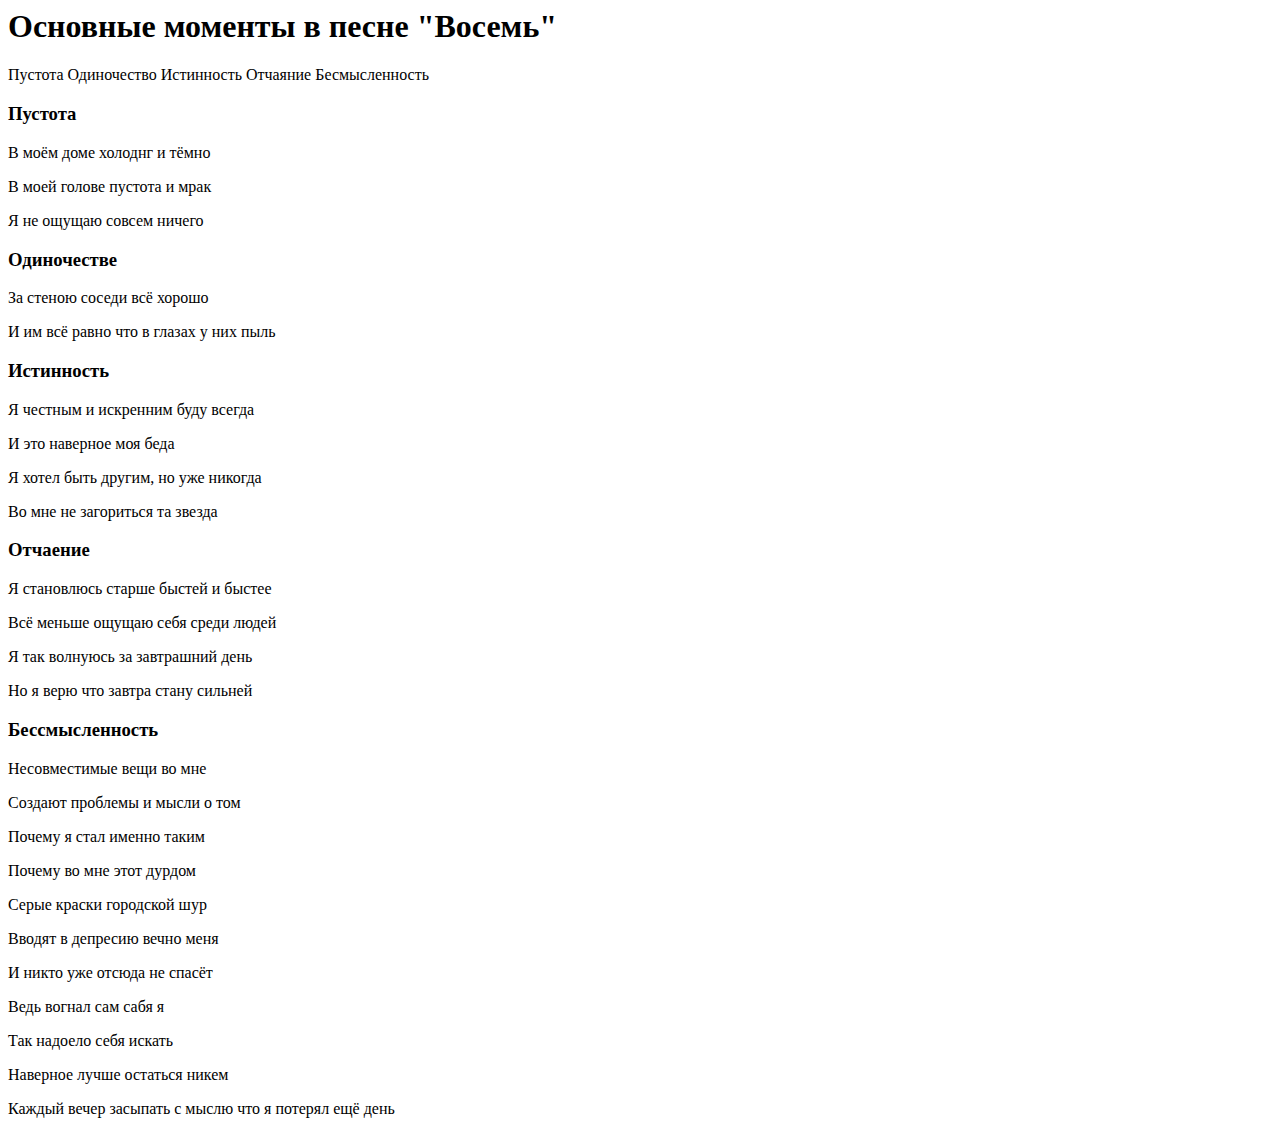
==== intex.html @ cd8bf6a2 "Rename css.html to intex.html" ====
<html>
<head> 
    <title>песня "Восемь"</title>
     <link rel="stylesheet" href="style.css"/>  
</head>
<header>
  <h1>Основные моменты в песне "Восемь"</h1>
  <dev>Пустота</dev>
  <dev>Одиночество</dev>
  <dev>Истинность</dev>
  <dev>Отчаяние<dev>
  <dev>Бесмысленность</dev>  
</header>
<main>
  <article class="pusto">
    <h3>Пустота</h3>
  <p>В моём доме холоднг и тёмно</p>
  <p>В моей голове пустота и мрак</p>
  <p>Я не ощущаю совсем ничего</p>
    <article class="odin">
  <h3>Одиночестве</h3>
 <p>За стеною соседи всё хорошо</p>
 <p> И им всё равно что в глазах у них пыль</p>

 </article>    
    <article class="isfina">
    <h3>Истинность </h3>
  <p>Я честным и искренним буду всегда</p> 
  <p>И это наверное моя беда</p>
  <p>Я хотел быть другим, но уже никогда</p>
  <p>Во мне не загориться та звезда</p> 
      </article>
 <article="otch">
   <h3>Отчаение</h3>
   <p> Я становлюсь старше быстей и быстее</p>
   <p>Всё меньше ощущаю себя среди людей</p>
   <p>Я так волнуюсь за завтрашний день</p>
   <p>Но я верю что завтра стану сильней</p>
</article> 
    <article class"bessm">
    <h3>Бессмысленность</h3>
    <p>Несовместимые вещи во мне</p>
    <p>Создают проблемы и мысли о том</p>
    <p>Почему я стал именно таким</p>
    <p>Почему во мне этот дурдом</p>
    <p>Серые краски городской шур</p>
    <p>Вводят в депресию вечно меня</p>
    <p>И никто уже отсюда не спасёт</p>
    <p>Ведь вогнал сам сабя я</p>
    <p>Так надоело себя искать</p>
    <p>Наверное лучше остаться никем</p>
    <p>Каждый вечер засыпать с мыслю что я потерял ещё день</p>
  </article>
</main>
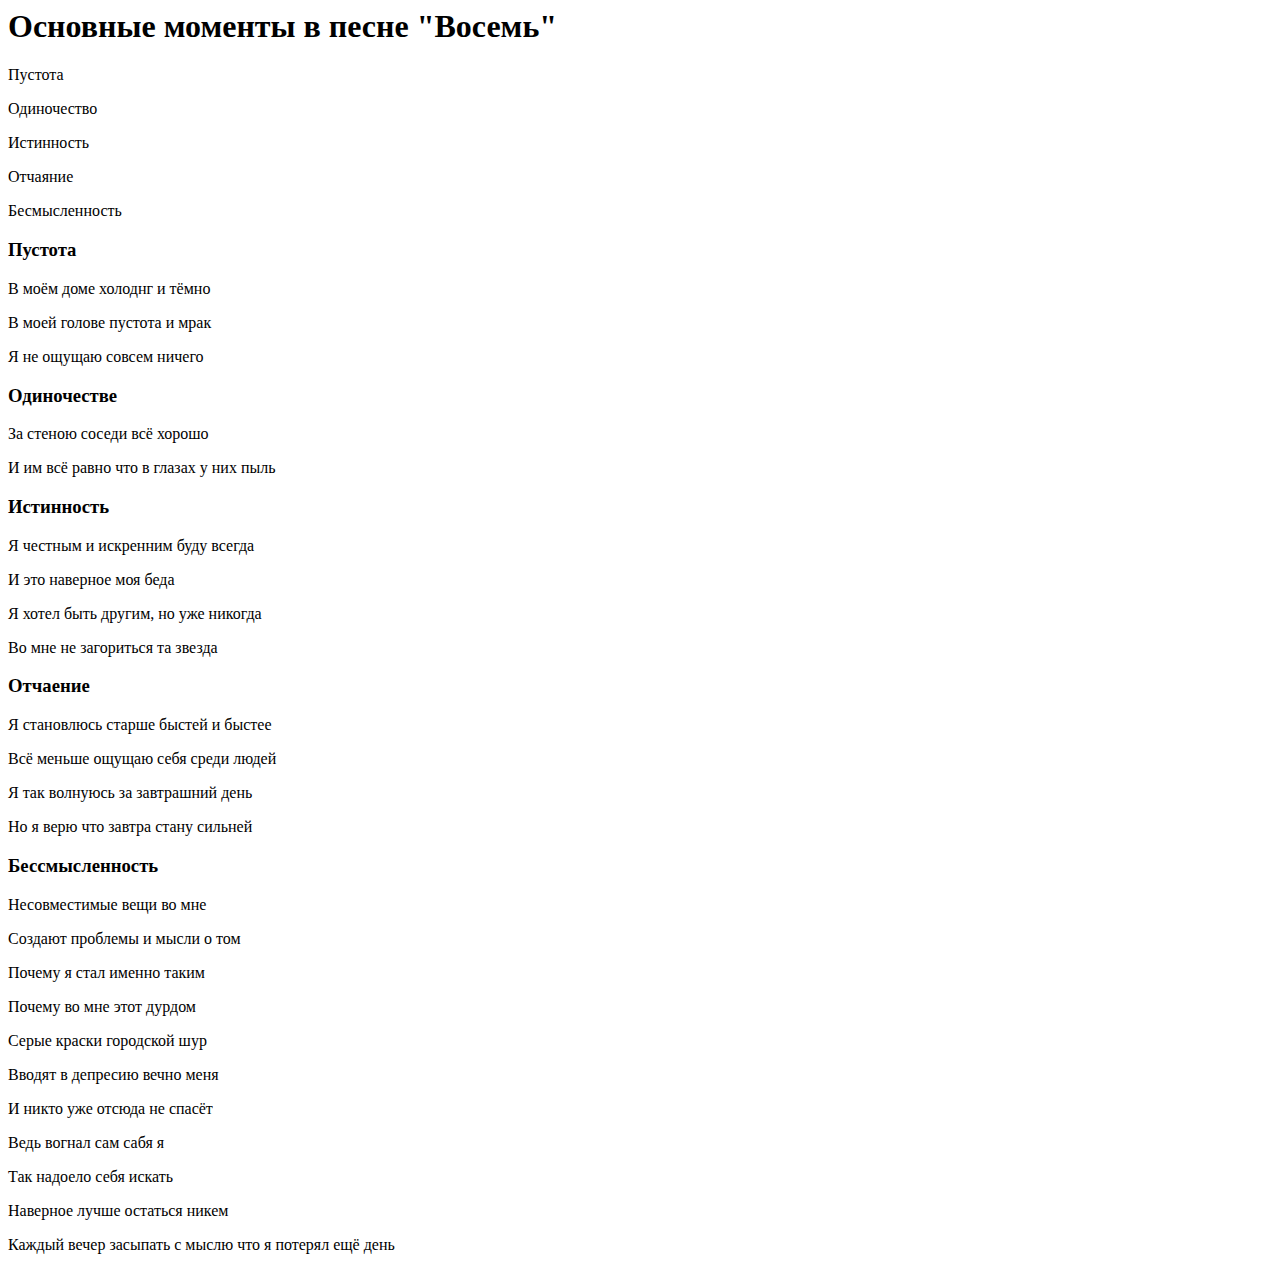
==== commit 2c209bc7: "Update intex.html" ====
--- a/intex.html
+++ b/intex.html
@@ -3,13 +3,14 @@
     <title>песня "Восемь"</title>
      <link rel="stylesheet" href="style.css"/>  
 </head>
+    <body>
 <header>
   <h1>Основные моменты в песне "Восемь"</h1>
-  <dev>Пустота</dev>
-  <dev>Одиночество</dev>
-  <dev>Истинность</dev>
-  <dev>Отчаяние<dev>
-  <dev>Бесмысленность</dev>  
+  <p>Пустота</p>
+  <p>Одиночество</p>
+  <p>Истинность</p>
+  <p>Отчаяние</p>
+  <p>Бесмысленность</p>  
 </header>
 <main>
   <article class="pusto">
@@ -52,6 +53,8 @@
     <p>Каждый вечер засыпать с мыслю что я потерял ещё день</p>
   </article>
 </main>
+    </body>
+      </html>
      
 
      
